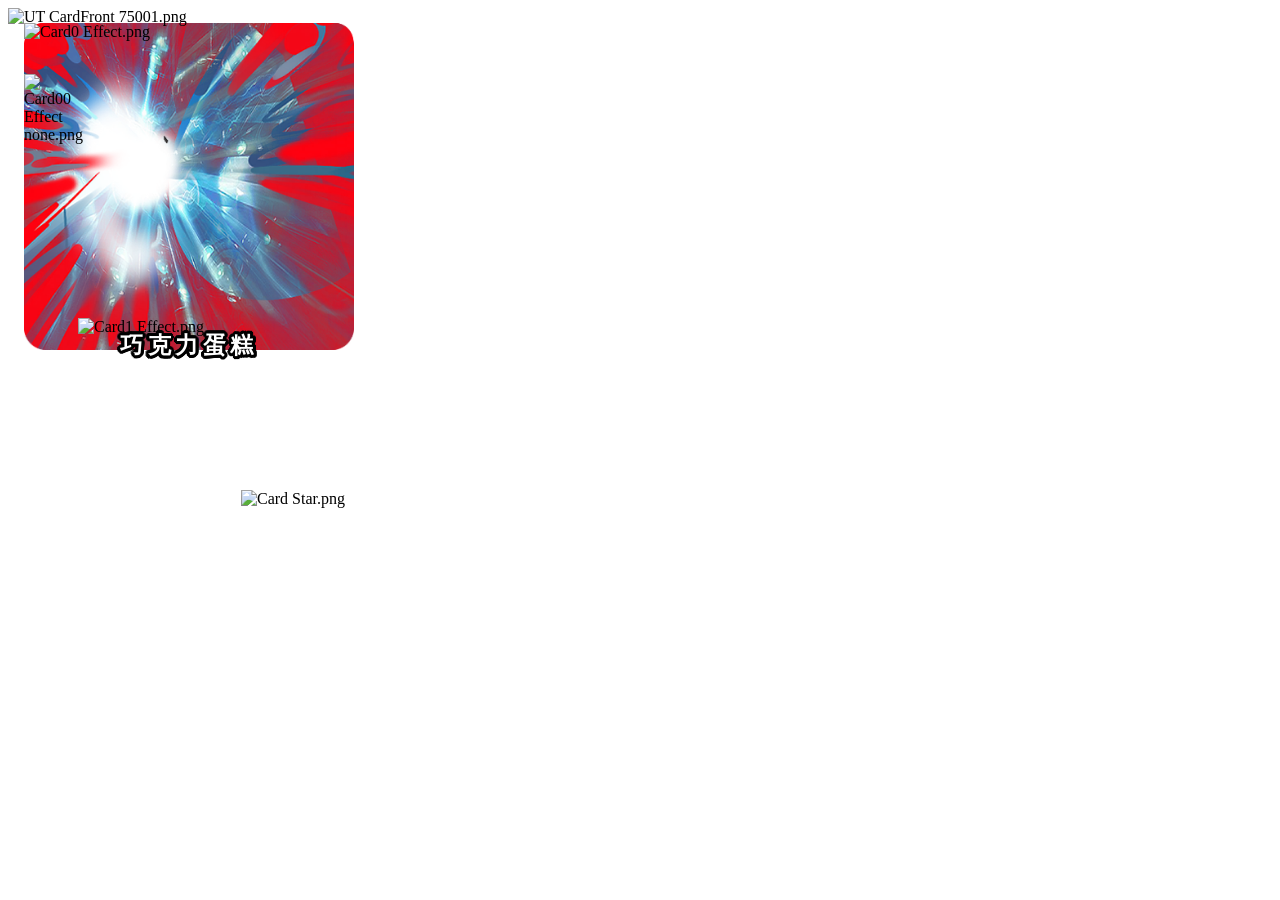
==== Art_13020001/index.html @ f7437c49 "Add skel and atlas to reprod card art 20001" ====
<!DOCTYPE html>
<html>
<head>
    <link rel="stylesheet" href="https://unpkg.com/@esotericsoftware/spine-player@4.3.*/dist/spine-player.css">
    <script src="https://unpkg.com/@esotericsoftware/spine-player@4.3.*/dist/iife/spine-player.js"></script>
</head>
<body>
    <style>
        @import url("https://fontsapi.zeoseven.com/298/main/result.css");
        .btn{
            background-color: #96ff37;
        }
        .hand-card {
            display: inline-block;  
        }
        #Card {
            position: relative;
            width: 362px;
            height: 530px;
        }
        #Card0 {
            position: absolute;
            top: 15px;
            left: 16px;
        }
        #Card00-box-box {
            position: absolute;
            display: grid;
            top: 75px;
            left: 16px;
            width: 53px;
            justify-items: center;
            gap: 2px;
        }
        #Card00-box {
            position: relative;
        }
        #Card00 {
            position: absolute;
            top: 6px;
            left: 6px;
        }
        #Card1 {
            position: absolute;
            top: 310px;
            left: 70px;
            width: 222px;
            height: 55px;
        }
        #Card1Font {
            position: absolute;
            top: 310px;
            left: 70px;
            width: 222px;
            height: 55px;
            color:white;
            font-size: 23px;
            letter-spacing: 0.2em;
            font-weight: bold;
            display: grid;
            align-items: center;
            justify-items: center;
            text-shadow: 3px 0 0 #000, 2.77px 1.15px 0 #000, 2.12px 2.12px 0 #000, 1.15px 2.77px 0 #000, 0 3px 0 #000, -1.15px 2.77px 0 #000, -2.12px 2.12px 0 #000, -2.77px 1.15px 0 #000, -3px 0 0 #000, -2.77px -1.15px 0 #000, -2.12px -2.12px 0 #000, -1.15px -2.77px 0 #000, 0 -3px 0 #000, 1.15px -2.77px 0 #000, 2.12px -2.12px 0 #000, 2.77px -1.15px 0 #000;
        }
        #CardFont {
            position: absolute;
            top: 365px;
            left: 30px;
            width: 310px;
            height: 130px;
            font-size: 17px;
            letter-spacing: 0.2em;
            font-weight: bold;
            display: grid;
            color: #FFF;
            line-height: 1.5em;
        }
        #CardFont2 {
            position: absolute;
            top: 502px;
            left: 93px;
            width: 232px;
            height: 13px;
            font-size: 10px;
            letter-spacing: 0.1em;
            font-weight: bold;
            display: grid;
            color: #FFF;
        }
        #Card2 {
            position: absolute;
            top: 353px;
            left: 6.5px;
        }
        #CardStar {
            position: absolute;
            bottom: 30px;
            right: 25px;
        }
    </style>
    
    <div class="hand-card" id="character-card-preview" style="position: relative;overflow: hidden;">
        <div id="player-container" style="width: 140%; height: 800px;position: absolute;left:-32%;top:-18%;clip-path: inset(100px 0 300px 130px);"></div>
        <div id="Card" style="font-family:'荆南波波黑';">
            <div id="CardFront">
                <img alt="UT CardFront 75001.png" 
                src="https://patchwiki.biligame.com/images/starengine/thumb/8/88/r4ucxyldzbh5w8m2lmtal1zf5qgnp3n.png/362px-UT_CardFront_75001.png" 
                decoding="async" loading="lazy" width="362" height="529" 
                srcset="https://patchwiki.biligame.com/images/starengine/a/ac/j5b4icp4rj73in30hys4jsdi0vqmhwl.png" 
                data-file-width="780" data-file-height="1140">
            </div>
            <div id="CardStar">
                <img alt="Card Star.png" 
                src="https://patchwiki.biligame.com/images/starengine/thumb/6/6c/29ghqdw72g3zo7o190no2ye9si4mp56.png/32px-Card_Star.png" 
                decoding="async" loading="lazy" width="32" height="33" 
                srcset="https://patchwiki.biligame.com/images/starengine/6/6c/29ghqdw72g3zo7o190no2ye9si4mp56.png 1.5x" 
                data-file-width="42" data-file-height="43">
            </div>
            <div id="Card0" class="Card0" style="z-index:-1">
                <img alt="UT HandCard 20002.png" 
                src="./Art_13020001/SpineHandCard_13020001/UT_IAltArt_13020001.png" 
                decoding="async" loading="lazy" width="330" height="327" 
                srcset="./Art_13020001/SpineHandCard_13020001/UT_IAltArt_13020001.png" 
                data-file-width="404" data-file-height="400">
            </div>
            <div id="Card00-box-box" style="top: 66px;">
                <div id="Card00-box">
                    <img alt="Card00 Effect none.png" 
                    src="https://patchwiki.biligame.com/images/starengine/thumb/1/17/lnzp5bf0n8u4lpnwd28539jcy011421.png/40px-Card00_Effect_none.png" 
                    decoding="async" loading="lazy" width="40" height="17" 
                    srcset="https://patchwiki.biligame.com/images/starengine/thumb/1/17/lnzp5bf0n8u4lpnwd28539jcy011421.png/60px-Card00_Effect_none.png 1.5x, https://patchwiki.biligame.com/images/starengine/thumb/1/17/lnzp5bf0n8u4lpnwd28539jcy011421.png/80px-Card00_Effect_none.png 2x" 
                    data-file-width="94" 
                    data-file-height="41">
                </div>
            </div>
            <div id="Card0">
                <img alt="Card0 Effect.png" 
                src="https://patchwiki.biligame.com/images/starengine/thumb/6/6b/hlhdgyb94br5w2kx31rd4y0f2bwms8c.png/53px-Card0_Effect.png" 
                decoding="async" loading="lazy" width="53" height="53" 
                srcset="https://patchwiki.biligame.com/images/starengine/thumb/6/6b/hlhdgyb94br5w2kx31rd4y0f2bwms8c.png/80px-Card0_Effect.png 1.5x, https://patchwiki.biligame.com/images/starengine/thumb/6/6b/hlhdgyb94br5w2kx31rd4y0f2bwms8c.png/106px-Card0_Effect.png 2x" 
                data-file-width="116" 
                data-file-height="116">
            </div>
            <div id="Card1">
                <img alt="Card1 Effect.png" 
                src="https://patchwiki.biligame.com/images/starengine/thumb/4/47/qhwd14jh6h83r8ialni9awehjijbp2k.png/222px-Card1_Effect.png" 
                decoding="async" 
                loading="lazy" width="222" height="54" 
                srcset="https://patchwiki.biligame.com/images/starengine/thumb/4/47/qhwd14jh6h83r8ialni9awehjijbp2k.png/333px-Card1_Effect.png 1.5x, https://patchwiki.biligame.com/images/starengine/thumb/4/47/qhwd14jh6h83r8ialni9awehjijbp2k.png/444px-Card1_Effect.png 2x" 
                data-file-width="503" data-file-height="122">
            </div>
            <div id="Card1Font">巧克力蛋糕</div>
            <div id="CardFont">恢复自身2点生命值</div>
            <div id="CardFont2">CARD-010</div>
            <div style="justify-items: end;" id="CardFont2">喜欢甜点的都是好人</div>
        </div>
    </div>
    <script>
        new spine.SpinePlayer("player-container", {
            skelUrl: "./Art_13020001/SpineHandCard_13020001/SpineHandCard_13020001.skel",
            atlasUrl: "./Art_13020001/SpineHandCard_13020001/SpineHandCard_13020001.atlas",
            showControls: false,
            alpha: true,
            backgroundColor: "#00000000",
            showContents: true,
            success: function (player) {
                var names = player.skeleton.data.animations.map(function (a) { return a.name; });
                console.log("可用的动画名：", names);
                if (names.length > 0) {
                    player.setAnimation(names[0]);
                }
                var slot = player.skeleton.findSlot("你的光效插槽名");
                if (slot) {
                    slot.color.a = 1;
                    var attachment = player.skeleton.getAttachment(slot.data.index, "附件名");
                    if (attachment) {
                        slot.setAttachment(attachment);
                    }
                }
            }
        });
    </script>
</body>
</html>
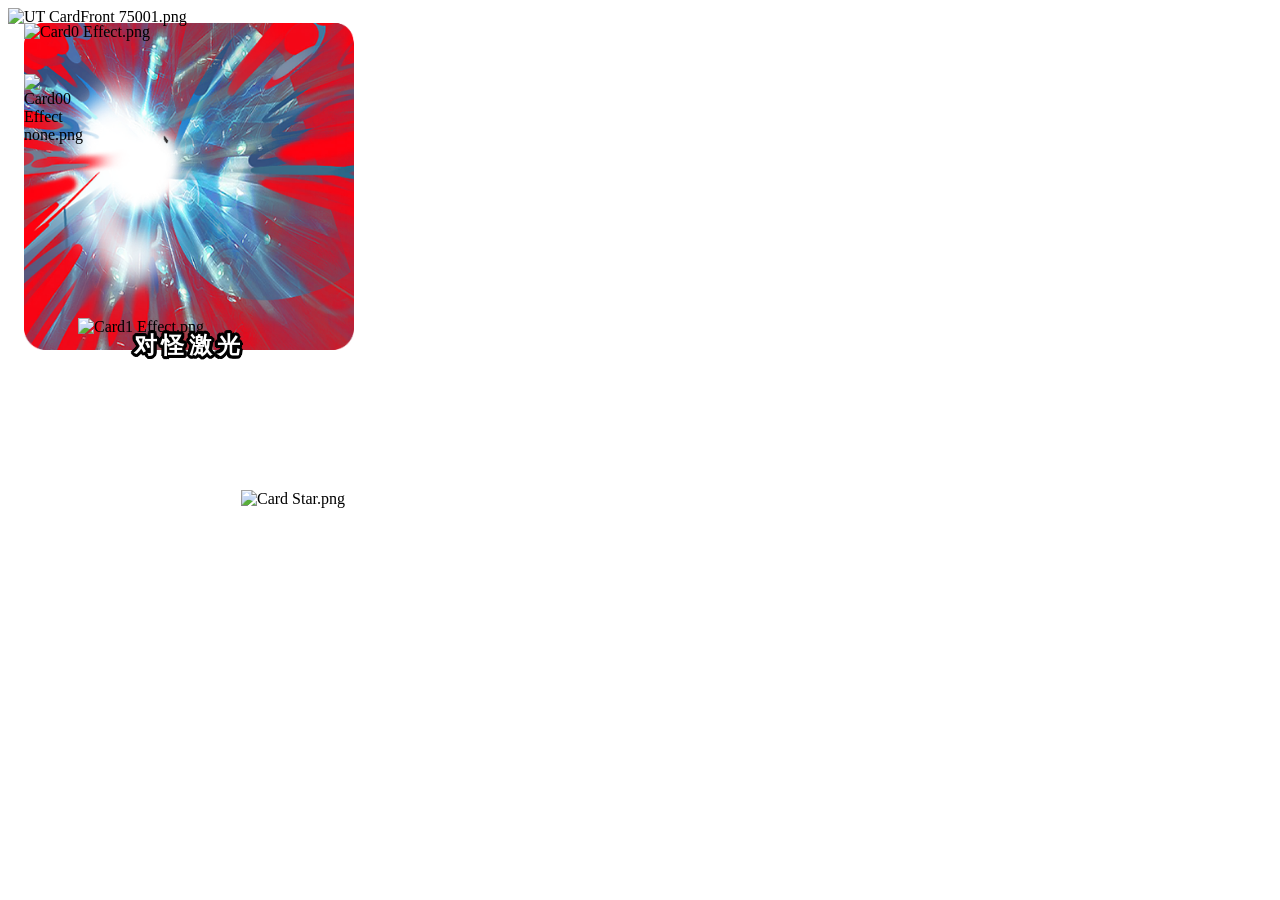
==== commit faef0c07: "Fix some sentences" ====
--- a/Art_13020001/index.html
+++ b/Art_13020001/index.html
@@ -149,10 +149,10 @@
                 srcset="https://patchwiki.biligame.com/images/starengine/thumb/4/47/qhwd14jh6h83r8ialni9awehjijbp2k.png/333px-Card1_Effect.png 1.5x, https://patchwiki.biligame.com/images/starengine/thumb/4/47/qhwd14jh6h83r8ialni9awehjijbp2k.png/444px-Card1_Effect.png 2x" 
                 data-file-width="503" data-file-height="122">
             </div>
-            <div id="Card1Font">巧克力蛋糕</div>
-            <div id="CardFont">恢复自身2点生命值</div>
-            <div id="CardFont2">CARD-010</div>
-            <div style="justify-items: end;" id="CardFont2">喜欢甜点的都是好人</div>
+            <div id="Card1Font">对怪激光</div>
+            <div id="CardFont">指定6格内的一个怪物，造成3点伤害</div>
+            <div id="CardFont2">CARD-007</div>
+            <div style="justify-items: end;" id="CardFont2">激光笔？呲一下…</div>
         </div>
     </div>
     <script>
